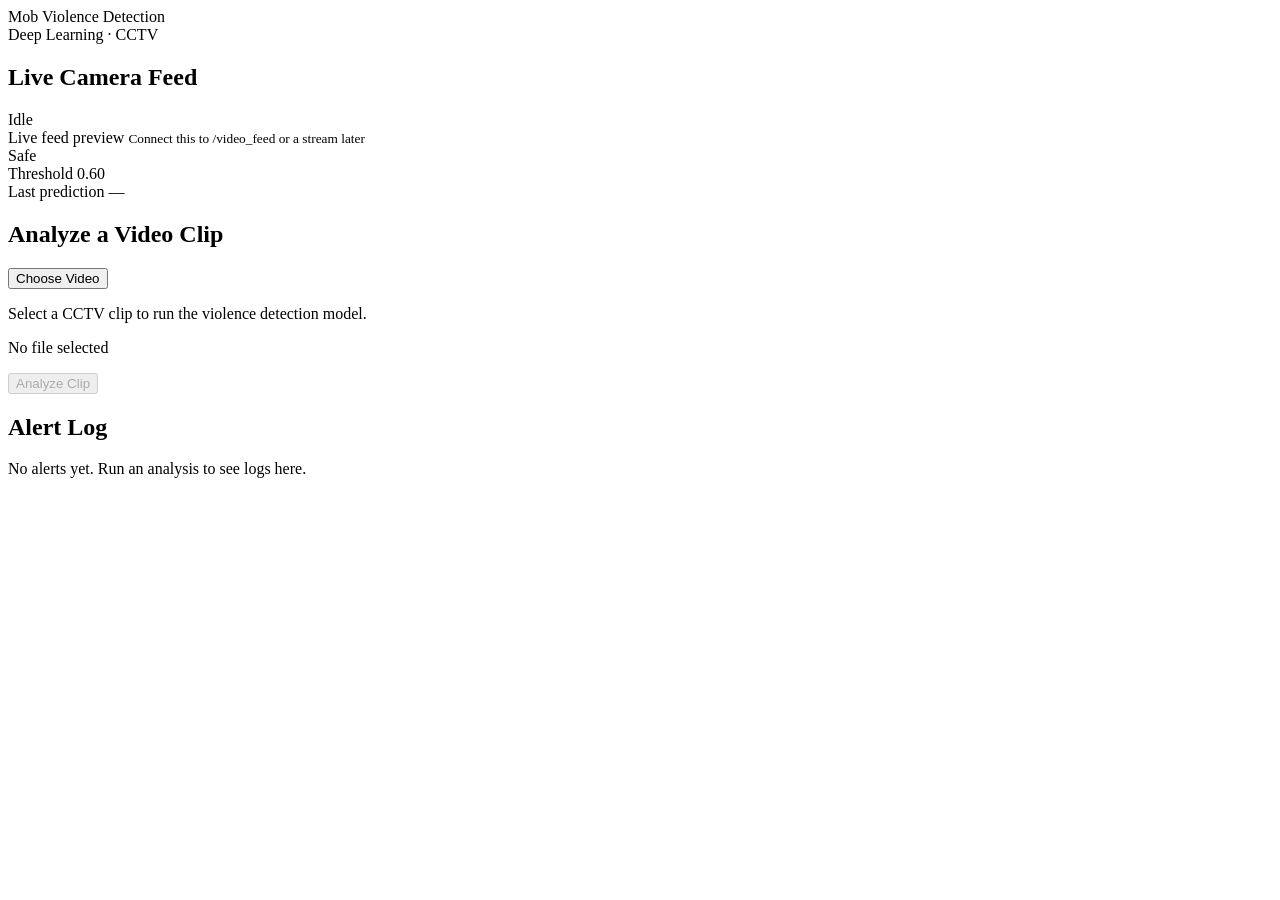
==== UI(Frontend)/index.html @ ca34bd5a "Add initial HTML structure for Mob Violence Detection Dashboard with video upload and analysis featu" ====
<!DOCTYPE html>
<html lang="en">
<head>
    <meta charset="UTF-8" />
    <title>Mob Violence Detection Dashboard</title>
    <meta name="viewport" content="width=device-width, initial-scale=1.0" />
    <link rel="stylesheet" href="style.css" />
    <link rel="preconnect" href="https://fonts.googleapis.com" />
    <link rel="preconnect" href="https://fonts.gstatic.com" crossorigin />
    <link href="https://fonts.googleapis.com/css2?family=Inter:wght@400;500;600;700&display=swap" rel="stylesheet" />
</head>
<body>
    <div class="app">
        <!-- Top navbar -->
        <header class="navbar">
            <div class="navbar-title">
                <span class="logo-dot"></span>
                <span>Mob Violence Detection</span>
            </div>
            <div class="navbar-right">
                <span class="tag">Deep Learning · CCTV</span>
            </div>
        </header>

        <!-- Main content -->
        <main class="main">
            <!-- Left: Live feed / preview -->
            <section class="panel panel-main">
                <div class="panel-header">
                    <h2>Live Camera Feed</h2>
                    <span class="status-pill" id="systemStatus">Idle</span>
                </div>
                <div class="video-wrapper">
                    <!-- Placeholder for now; later you can plug an MJPEG/RTSP stream -->
                    <div class="video-placeholder">
                        <span>Live feed preview</span>
                        <small>Connect this to /video_feed or a stream later</small>
                    </div>

                    <!-- Overlay badge -->
                    <div class="overlay-badge" id="liveStatusBadge">
                        <span class="dot dot-safe"></span>
                        <span id="liveStatusText">Safe</span>
                    </div>
                </div>

                <div class="panel-footer">
                    <div class="info-label">
                        <span class="label-title">Threshold</span>
                        <span class="label-value" id="thresholdValue">0.60</span>
                    </div>
                    <div class="info-label">
                        <span class="label-title">Last prediction</span>
                        <span class="label-value" id="lastPredictionTime">—</span>
                    </div>
                </div>
            </section>

            <!-- Right: Controls + logs -->
            <section class="side-column">
                <!-- Upload & classify -->
                <section class="panel">
                    <div class="panel-header">
                        <h2>Analyze a Video Clip</h2>
                    </div>
                    <div class="upload-area" id="uploadArea">
                        <input type="file" id="videoInput" accept="video/*" hidden />
                        <button id="uploadBtn" class="btn-primary">Choose Video</button>
                        <p class="upload-text">
                            Select a CCTV clip to run the violence detection model.
                        </p>
                        <p class="upload-file-name" id="fileName">No file selected</p>
                        <button id="analyzeBtn" class="btn-secondary" disabled>
                            Analyze Clip
                        </button>
                        <div class="loader" id="loader" hidden></div>
                        <p class="error-text" id="errorText" hidden></p>
                    </div>

                    <div class="result-card" id="resultCard" hidden>
                        <h3>Prediction Result</h3>
                        <div class="result-row">
                            <span class="result-label">Label</span>
                            <span class="result-value" id="resultLabel">—</span>
                        </div>
                        <div class="result-row">
                            <span class="result-label">Probability</span>
                            <span class="result-value" id="resultProb">—</span>
                        </div>
                    </div>
                </section>

                <!-- Alert log -->
                <section class="panel">
                    <div class="panel-header">
                        <h2>Alert Log</h2>
                    </div>
                    <div class="log-list" id="logList">
                        <p class="log-empty">No alerts yet. Run an analysis to see logs here.</p>
                    </div>
                </section>
            </section>
        </main>
    </div>

    <script src="app.js"></script>
</body>
</html>
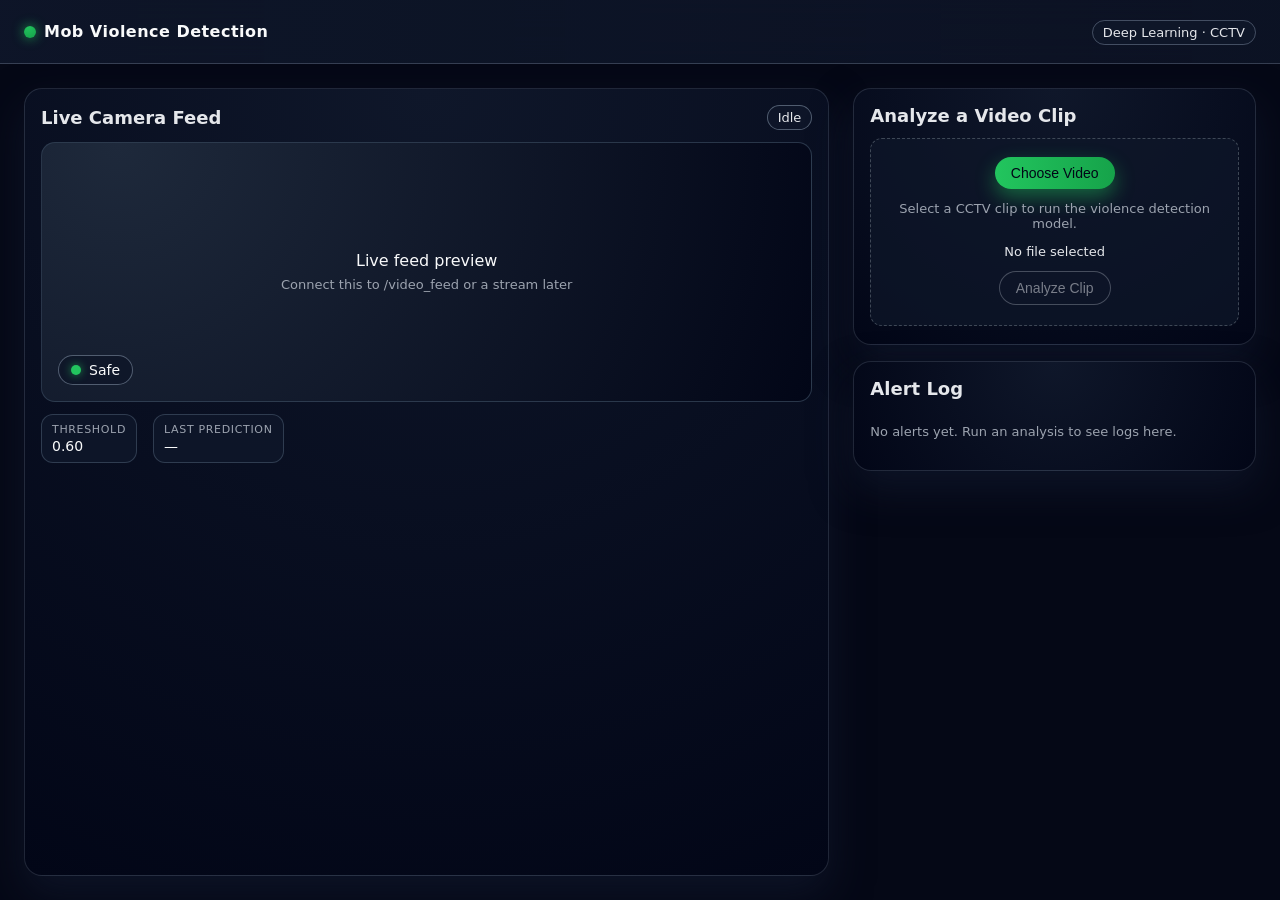
==== commit 1867f9e2: "Add reason display to result card in video analysis" ====
--- a/UI(Frontend)/index.html
+++ b/UI(Frontend)/index.html
@@ -87,6 +87,11 @@
                             <span class="result-label">Probability</span>
                             <span class="result-value" id="resultProb">—</span>
                         </div>
+                        <!-- Add this after the Probability result-row div -->
+                        <div class="result-row">
+                            <span class="result-label">Reason</span>
+                            <span class="result-value" id="resultReason">—</span>
+                        </div>
                     </div>
                 </section>
 
--- a/UI(Frontend)/style.css
+++ b/UI(Frontend)/style.css
@@ -0,0 +1,376 @@
+  *,
+*::before,
+*::after {
+    box-sizing: border-box;
+}
+
+body {
+    margin: 0;
+    font-family: "Inter", system-ui, -apple-system, BlinkMacSystemFont, "Segoe UI",
+        sans-serif;
+    background: #050816;
+    color: #f9fafb;
+}
+
+.app {
+    min-height: 100vh;
+    display: flex;
+    flex-direction: column;
+}
+
+/* Navbar */
+
+.navbar {    
+    height: 64px;
+    padding: 0 24px;
+    border-bottom: 1px solid rgba(148, 163, 184, 0.3);
+    display: flex;
+    align-items: center;
+    justify-content: space-between;
+    backdrop-filter: blur(16px);
+    background: linear-gradient(
+        to right,
+        rgba(15, 23, 42, 0.9),
+        rgba(15, 23, 42, 0.7)
+    );
+}
+
+.navbar-title {
+    display: flex;
+    align-items: center;
+    gap: 8px;
+    font-weight: 600;
+    letter-spacing: 0.03em;
+}
+
+.logo-dot {
+    width: 12px;
+    height: 12px;
+    border-radius: 999px;
+    background: radial-gradient(circle at 30% 0%, #22c55e, #16a34a);
+    box-shadow: 0 0 12px rgba(34, 197, 94, 0.8);
+}
+
+.navbar-right .tag {
+    font-size: 13px;
+    padding: 4px 10px;
+    border-radius: 999px;
+    background: rgba(15, 23, 42, 0.9);
+    border: 1px solid rgba(148, 163, 184, 0.4);
+    color: #e5e7eb;
+}
+
+/* Layout */
+
+.main {
+    flex: 1;
+    padding: 24px;
+    display: grid;
+    grid-template-columns: 2fr 1fr;
+    gap: 24px;
+}
+
+@media (max-width: 960px) {
+    .main {
+        grid-template-columns: 1fr;
+    }
+}
+
+/* Panels */
+
+.panel {
+    background: radial-gradient(circle at top, #0f172a, #020617);
+    border-radius: 18px;
+    padding: 16px 16px 18px;
+    border: 1px solid rgba(148, 163, 184, 0.2);
+    box-shadow: 0 18px 40px rgba(15, 23, 42, 0.8);
+}
+
+.panel-main {
+    display: flex;
+    flex-direction: column;
+}
+
+.panel-header {
+    display: flex;
+    justify-content: space-between;
+    align-items: center;
+    margin-bottom: 12px;
+}
+
+.panel-header h2 {
+    font-size: 18px;
+    margin: 0;
+    color: #e5e7eb;
+}
+
+.side-column {
+    display: flex;
+    flex-direction: column;
+    gap: 16px;
+}
+
+/* Status pill */
+
+.status-pill {
+    font-size: 13px;
+    padding: 4px 10px;
+    border-radius: 999px;
+    border: 1px solid rgba(148, 163, 184, 0.5);
+    background: rgba(15, 23, 42, 0.9);
+    color: #e5e7eb;
+}
+
+/* Video area */
+
+.video-wrapper {
+    position: relative;
+    border-radius: 14px;
+    overflow: hidden;
+    border: 1px solid rgba(51, 65, 85, 0.8);
+    background: radial-gradient(circle at 10% 0%, #1e293b, #020617);
+    min-height: 260px;
+    display: flex;
+    align-items: center;
+    justify-content: center;
+}
+
+.video-placeholder {
+    text-align: center;
+    padding: 40px 16px;
+}
+
+.video-placeholder span {
+    display: block;
+    font-weight: 500;
+    margin-bottom: 4px;
+}
+
+.video-placeholder small {
+    color: #9ca3af;
+    font-size: 13px;
+}
+
+/* Overlay badge */
+
+.overlay-badge {
+    position: absolute;
+    bottom: 16px;
+    left: 16px;
+    padding: 6px 12px;
+    border-radius: 999px;
+    background: rgba(15, 23, 42, 0.9);
+    display: inline-flex;
+    align-items: center;
+    gap: 8px;
+    border: 1px solid rgba(148, 163, 184, 0.5);
+    font-size: 14px;
+}
+
+.dot {
+    width: 10px;
+    height: 10px;
+    border-radius: 999px;
+}
+
+.dot-safe {
+    background: #22c55e;
+    box-shadow: 0 0 8px rgba(34, 197, 94, 0.7);
+}
+
+.dot-violent {
+    background: #ef4444;
+    box-shadow: 0 0 8px rgba(248, 113, 113, 0.7);
+}
+
+/* Panel footer info */
+
+.panel-footer {
+    margin-top: 12px;
+    display: flex;
+    gap: 16px;
+}
+
+.info-label {
+    padding: 8px 10px;
+    border-radius: 12px;
+    background: rgba(15, 23, 42, 0.9);
+    border: 1px solid rgba(51, 65, 85, 0.9);
+    display: flex;
+    flex-direction: column;
+    gap: 2px;
+}
+
+.label-title {
+    font-size: 11px;
+    text-transform: uppercase;
+    letter-spacing: 0.06em;
+    color: #9ca3af;
+}
+
+.label-value {
+    font-size: 14px;
+    font-weight: 500;
+}
+
+/* Upload area */
+
+.upload-area {
+    text-align: center;
+    border-radius: 12px;
+    padding: 14px 10px 16px;
+    border: 1px dashed rgba(75, 85, 99, 0.8);
+    background: rgba(15, 23, 42, 0.7);
+}
+
+.upload-text {
+    margin: 8px 0 4px;
+    font-size: 13px;
+    color: #9ca3af;
+}
+
+.upload-file-name {
+    font-size: 13px;
+    color: #e5e7eb;
+    margin-bottom: 8px;
+}
+
+/* Buttons */
+
+.btn-primary,
+.btn-secondary {
+    border: none;
+    border-radius: 999px;
+    padding: 8px 16px;
+    font-size: 14px;
+    cursor: pointer;
+    font-weight: 500;
+    margin: 4px;
+    transition: transform 0.08s ease, box-shadow 0.08s ease, opacity 0.1s ease;
+}
+
+.btn-primary {
+    background: linear-gradient(to right, #22c55e, #16a34a);
+    color: #020617;
+    box-shadow: 0 8px 20px rgba(34, 197, 94, 0.45);
+}
+
+.btn-secondary {
+    background: rgba(15, 23, 42, 0.9);
+    color: #e5e7eb;
+    border: 1px solid rgba(156, 163, 175, 0.8);
+}
+
+.btn-primary:disabled,
+.btn-secondary:disabled {
+    opacity: 0.5;
+    cursor: default;
+    box-shadow: none;
+}
+
+.btn-primary:not(:disabled):hover,
+.btn-secondary:not(:disabled):hover {
+    transform: translateY(-1px);
+    box-shadow: 0 12px 24px rgba(15, 23, 42, 0.8);
+}
+
+/* Loader */
+
+.loader {
+    width: 20px;
+    height: 20px;
+    border-radius: 999px;
+    border: 3px solid rgba(148, 163, 184, 0.4);
+    border-top-color: #22c55e;
+    margin: 8px auto 0;
+    animation: spin 0.6s linear infinite;
+}
+
+@keyframes spin {
+    to {
+        transform: rotate(360deg);
+    }
+}
+
+/* Error text */
+
+.error-text {
+    margin-top: 6px;
+    font-size: 13px;
+    color: #fca5a5;
+}
+
+/* Result card */
+
+.result-card {
+    margin-top: 10px;
+    padding: 10px 12px;
+    border-radius: 10px;
+    background: rgba(15, 23, 42, 0.9);
+    border: 1px solid rgba(55, 65, 81, 0.9);
+    text-align: left;
+}
+
+.result-card h3 {
+    margin: 0 0 6px;
+    font-size: 14px;
+}
+
+.result-row {
+    display: flex;
+    justify-content: space-between;
+    font-size: 13px;
+    margin-top: 4px;
+}
+
+.result-label {
+    color: #9ca3af;
+}
+
+.result-value {
+    font-weight: 500;
+}
+
+/* Log list */
+
+.log-list {
+    margin-top: 4px;
+    max-height: 220px;
+    overflow-y: auto;
+}
+
+.log-item {
+    padding: 6px 8px;
+    border-radius: 8px;
+    margin-bottom: 6px;
+    font-size: 13px;
+    background: rgba(15, 23, 42, 0.9);
+    border: 1px solid rgba(55, 65, 81, 0.9);
+    display: flex;
+    justify-content: space-between;
+    align-items: center;
+}
+
+.log-item .log-label {
+    display: flex;
+    align-items: center;
+    gap: 6px;
+}
+
+.log-item .log-time {
+    color: #9ca3af;
+    font-size: 12px;
+}
+
+.log-label-safe {
+    color: #22c55e;
+}
+
+.log-label-violent {
+    color: #f97373;
+}
+
+.log-empty {
+    font-size: 13px;
+    color: #9ca3af;
+}
